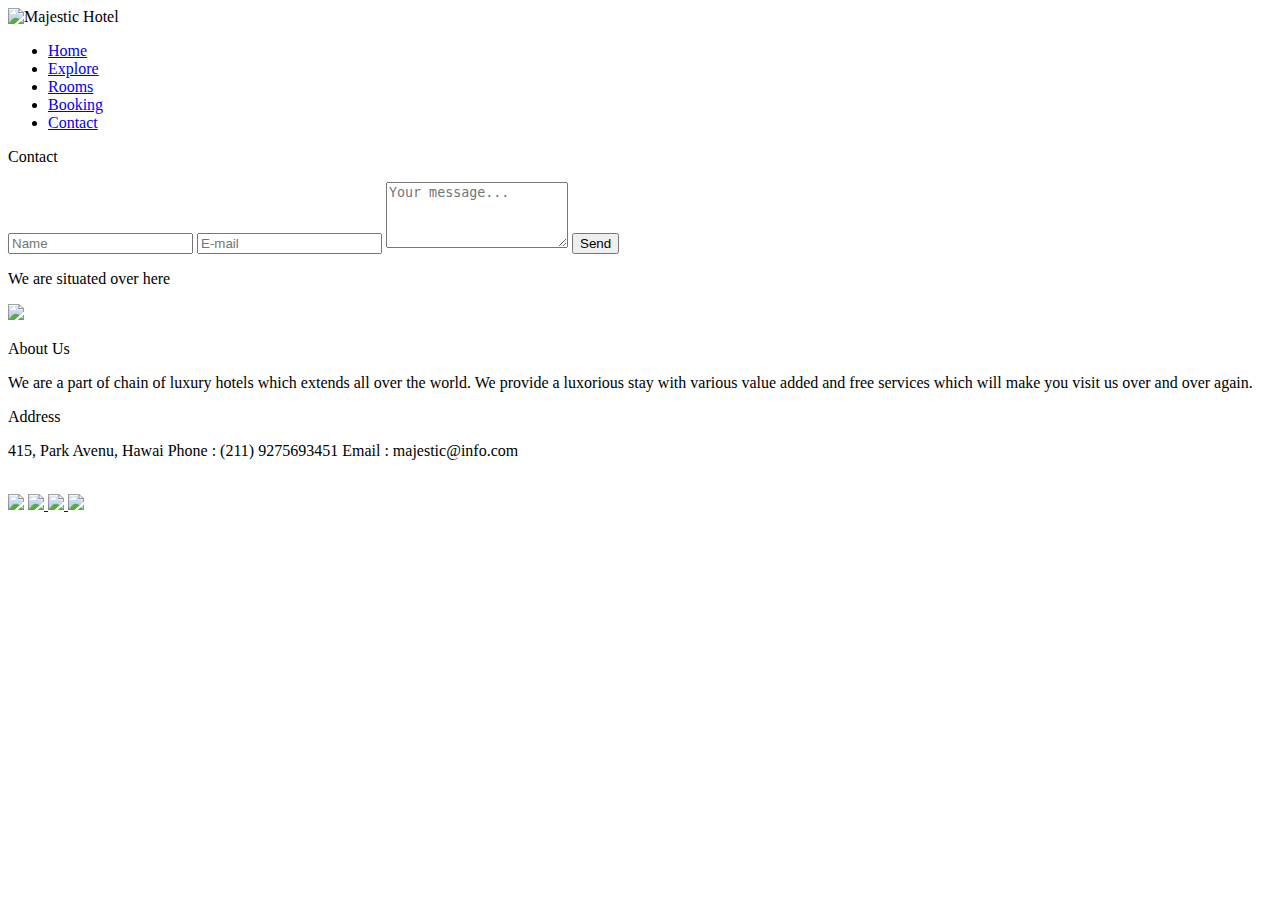
==== contact.html @ 9434acca "add new" ====
<!DOCTYPE html>
<html>
<head>
    <meta charset="utf-8">
    <title> Magestic Hotel</title>
    <script type="text/javascript" src="https://ajax.googleapis.com/ajax/libs/jquery/3.2.1/jquery.min.js"></script>
    <script type="text/javascript" src="dist/pickmeup.min.js"></script>
    <script type="text/javascript" src="dist/handleCounter.js"></script>
    <link rel="stylesheet" type="text/css" href="css/pickmeup.css">
    <link rel="stylesheet" type="text/css" href="css/handle-counter.min.css">
    <link rel="stylesheet" type="text/css" href="css/main.css">
    <link href="https://fonts.googleapis.com/css?family=Open+Sans" rel="stylesheet">
    <script type="text/javascript" src="dist/jquery.scrollUp.js"></script>
     <script type="text/javascript" src="dist/demo.js"></script>

    
    <script async defer
    src="https://maps.googleapis.com/maps/api/js?key=AIzaSyB3tO4SQlk9ZVpuhRXlmNfYh37e63-Li2k&callback=initMap">
    </script>

 
    
    </head>
    
<body>
    <header class="tm-header">
        <img class="tm-logo" src="images/Majestic_Hotel_hd.png" alt="Majestic Hotel">
        <nav class="tm-nav">
       <div>
            <ul>
                <li class="tm-list"><a href="index.html">Home</a></li>
                <li class="tm-list"><a href="explore.html">Explore</a></li>
                <li class="tm-list"><a href="rooms.html">Rooms</a></li>
                <li class="tm-list"><a href="bb.html">Booking</a></li>
                <li><a href="contact.html">Contact</a></li>
            </ul>    
            </div>
        </nav>
    </header>
    
    
    <section class="tm-main">
           <p>Contact</p>
    </section>
    
    
    
    <section class="tm-booking">
    
    <form>
        <div class="tm-form1">
    <input type="text" name="name" placeholder="Name">  
    <input type="email" name="email" placeholder="E-mail"> 
            <textarea  placeholder="Your message..." rows="4" ></textarea>
   
            <input type="submit" id="sub2" value="Send">

    </div>
        </form> 
        
        <div class="vertical-line"> </div>
        
    <div class="tm-form2">
   <div class="tm-cl">
        <p class="here">We are situated over here</p><img id="place" src="images/placeholder.png">

        <div id="map"></div>

     
    </div>
    </div>
        
  </section>
    
    
    <footer class="tm-footer">
        <div class="tm-us">
        <p class="bold">About Us</p>
        <p>We are a part of chain of luxury hotels 
            which extends all over the world. We 
            provide a luxorious stay with various value
            added and free services which will make
            you visit us over and over again.</p>    
        </div>
       
        <div class="tm-address">
        <p class="bold">Address</p>
        <p>415, Park Avenu, Hawai
            Phone : (211) 9275693451
            Email : majestic@info.com</p>    
        </div>
        <br/>
    <div class="tm-media">
        <a href="#"> <img src="images/fb.png"></a>
        <a href="#"> <img src="images/G.png"> </a>
        <a href="#"> <img src="images/twittr.png"> </a>
        <a href="#">  <img src="images/insta.png"> </a>
        
        </div>
<!--        <a href="#">  <img class="tm-up" src="images/up.png"> </a>-->
    </footer>
    

    
    </body>
    
</html>
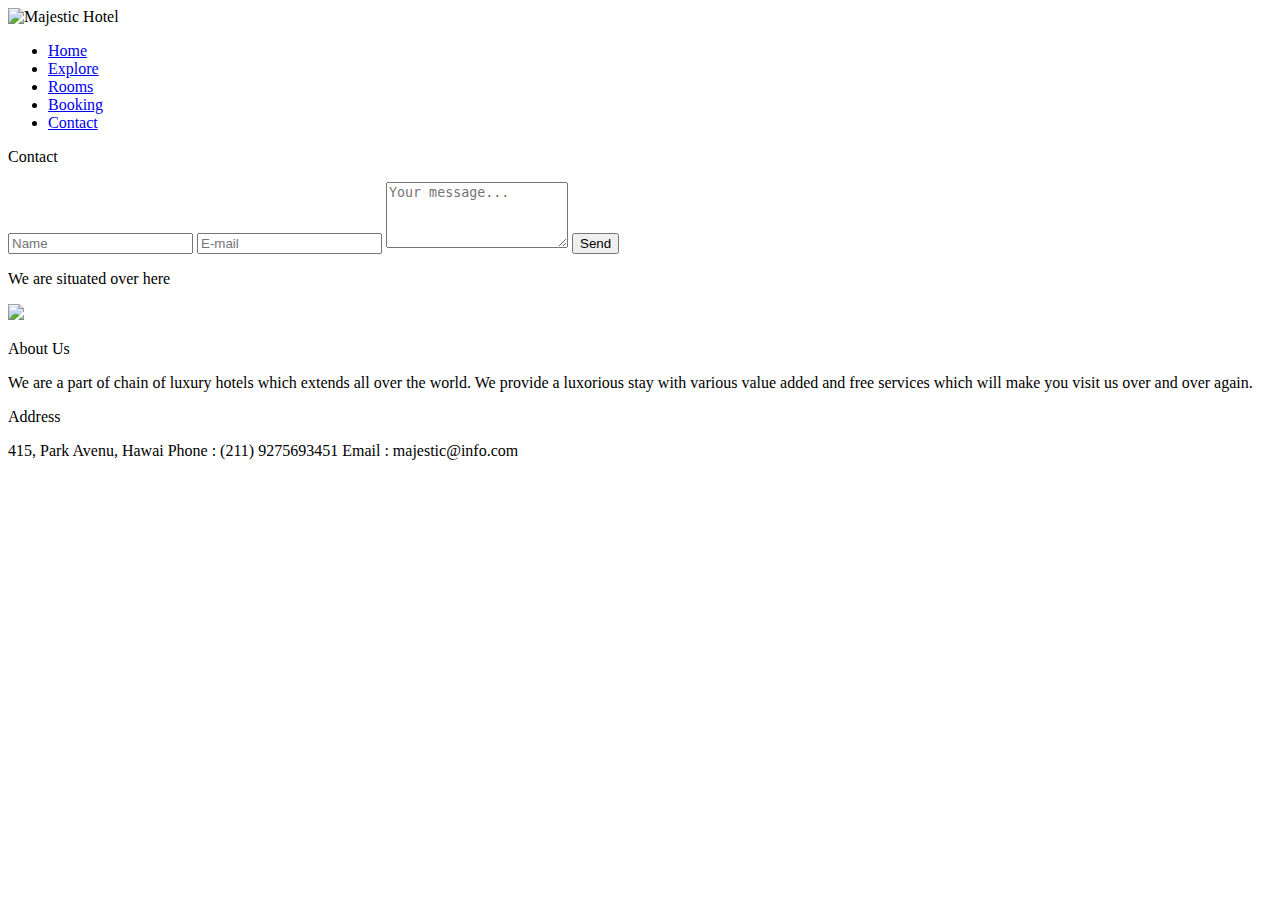
==== commit b93fdf17: "Update contact.html" ====
--- a/contact.html
+++ b/contact.html
@@ -3,7 +3,7 @@
 <head>
     <meta charset="utf-8">
     <title> Magestic Hotel</title>
-    <script type="text/javascript" src="https://ajax.googleapis.com/ajax/libs/jquery/3.2.1/jquery.min.js"></script>
+    
     <script type="text/javascript" src="dist/pickmeup.min.js"></script>
     <script type="text/javascript" src="dist/handleCounter.js"></script>
     <link rel="stylesheet" type="text/css" href="css/pickmeup.css">
@@ -14,9 +14,6 @@
      <script type="text/javascript" src="dist/demo.js"></script>
 
     
-    <script async defer
-    src="https://maps.googleapis.com/maps/api/js?key=AIzaSyB3tO4SQlk9ZVpuhRXlmNfYh37e63-Li2k&callback=initMap">
-    </script>
 
  
     
@@ -90,14 +87,7 @@
             Email : majestic@info.com</p>    
         </div>
         <br/>
-    <div class="tm-media">
-        <a href="#"> <img src="images/fb.png"></a>
-        <a href="#"> <img src="images/G.png"> </a>
-        <a href="#"> <img src="images/twittr.png"> </a>
-        <a href="#">  <img src="images/insta.png"> </a>
-        
-        </div>
-<!--        <a href="#">  <img class="tm-up" src="images/up.png"> </a>-->
+   
     </footer>
     
 
@@ -105,4 +95,4 @@
     </body>
     
 </html>
-    +    
